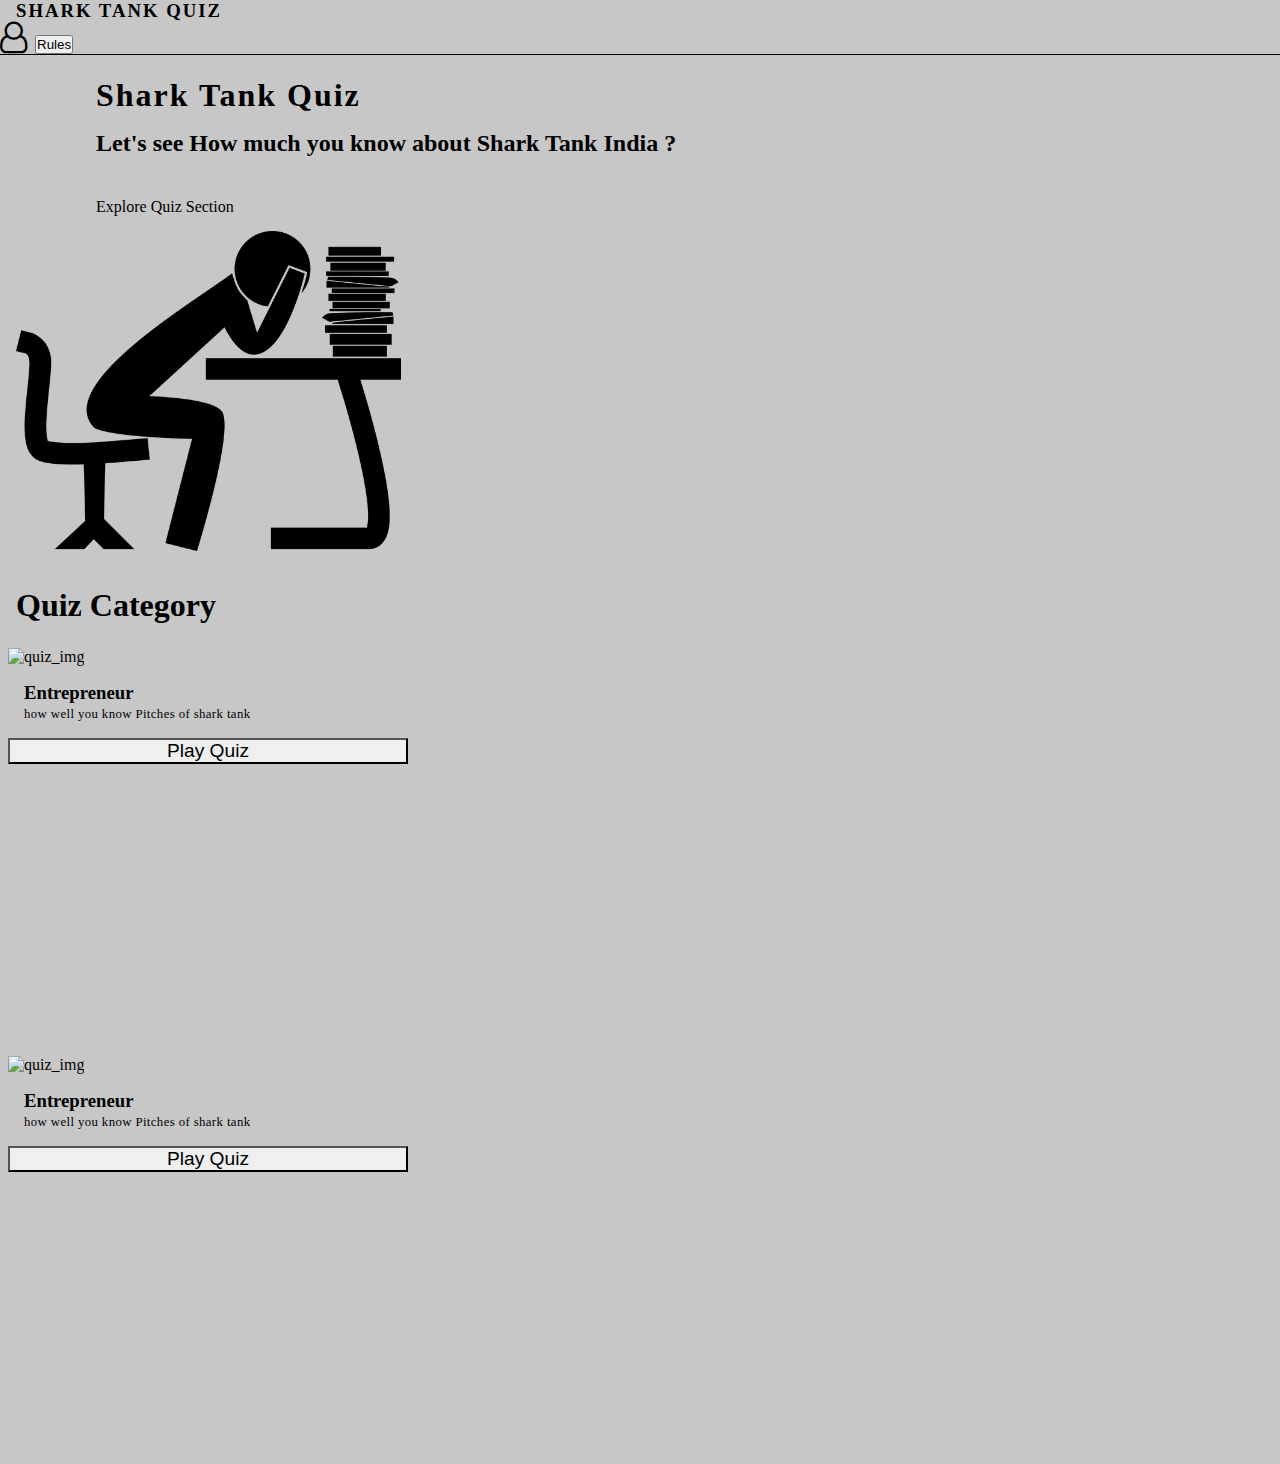
==== index.html @ 310ddfc2 "quiz homepage added" ====
<!DOCTYPE html>
<html lang="en">
<head>
    <meta charset="UTF-8">
    <meta http-equiv="X-UA-Compatible" content="IE=edge">
    <meta name="viewport" content="width=device-width, initial-scale=1.0">
    <link rel="stylesheet" href="https://cdnjs.cloudflare.com/ajax/libs/font-awesome/4.7.0/css/font-awesome.min.css">
    <link rel="stylesheet" href="https://falconui.netlify.app/styles.css">
    <link rel="stylesheet" href="/reset.css">
    <link rel="stylesheet" href="homepage.css">
    <title>Shark Tank Quiz</title>
</head>
    <div class="quiz-container">
        <ul class="quiz-navbar-container d-flex border-btm">
            <div class="navbar-title flex-center pad-lft">
                <h3 class="quiz-title txt-space">Shark Tank Quiz</h3>
            </div>
            <div class="navbar-user-info pad-rht">               
                <a href="/rules/rules.html">
                    <i class="fa fa-user-o fa-2x" aria-hidden="true">
                        <button class="btn btn-light nav-rules">Rules</button>
                    </i>
                </a>
            </div>
        </ul>
        <div class="quiz-main-content margin-top3">
            <div class="quiz-intro-section d-flex pad-1">
                <div class="intro-text">
                    <h1 class="txt-space">Shark Tank Quiz</h1>
                    <h2>Let's see How much you know about Shark Tank India ? </h2>
                    <a href="#explore" class="btn btn-light explore-btn w-fit">Explore Quiz Section</a>
                </div>
                <div>
                    <img src="/images/quiz.png" class="quiz-img w-fit " alt="quiz_img">
                </div>
            </div>
            <div class="quiz-category-section flex-center">
                <div class="quiz-category" id="explore">
                    <header class="quiz-category-header pad-1 text-center">Quiz Category</header>
                    <div class="quiz-category-sections flex-center margin-top3">
                        <div class="dismiss-card box-shadow">
                            <div class="card-img-container">
                                <img class="responsive-img" src="https://picsum.photos/200/300" alt="quiz_img">
                            </div>
                            <div class="dismiss-card__description">
                                <h3>Entrepreneur</h3>
                                <span>how well you know Pitches of shark tank</span>
                            </div>
                            <div class="card-btn-container">
                                <a href="/rules/rules.html">
                                    <button class="btn btn-light w-full">Play Quiz</button>
                                </a>
                            </div>
                        </div>   
                        <div class="dismiss-card box-shadow">
                            <div class="card-img-container">
                                <img class="responsive-img" src="https://picsum.photos/200/300" alt="quiz_img">
                            </div>
                            <div class="dismiss-card__description">
                                <h3>Entrepreneur</h3>
                                <span>how well you know Pitches of shark tank</span>
                            </div>
                            <div class="card-btn-container">
                                <a href="/rules/rules.html">
                                    <button class="btn btn-light w-full">Play Quiz</button>
                                </a>
                            </div>
                        </div>    
                    </div>
                </div>
            </div>
        </div>
    </div>
</body>
</html>
---- homepage.css ----
.quiz-container{
    background-color:#7b7c7d6d;
}
.quiz-navbar-container{
    flex-wrap: wrap;
    font-size: 1rem;
}
.quiz-title{
    text-transform: uppercase;
}
.intro-text{
    line-height: 3rem;
    text-align: left;
    margin-left: 5rem;
}
.explore-btn{
    display: block;
    margin: 0;
    margin-top: 1rem;
}
.quiz-img{
    height: 20rem;
    margin-right: 10rem;
}
.quiz-category-header{
    font-size: xx-large;
    font-weight: bolder;
}
.quiz-category-sections{
    align-content: center;
    flex-wrap: wrap;
    gap:2rem;
}
.dismiss-card{
    min-width: 300px;
    max-width: 400px;
    height: fit-content;
    min-height: 400px;
    max-height: 450px;
    margin: 0.5rem;
}
.card-img-container .responsive-img{
    width: 100%;
    height: 18rem;
}
.dismiss-card__description{
    padding: 1rem;
}
.card-btn-container .btn{
    font-size: 1.2rem;
    margin: 0 auto;
    border-radius: 0;
}
.dismiss-card__description span{
    font-size: 0.8rem;
    letter-spacing: 0.03em;
}
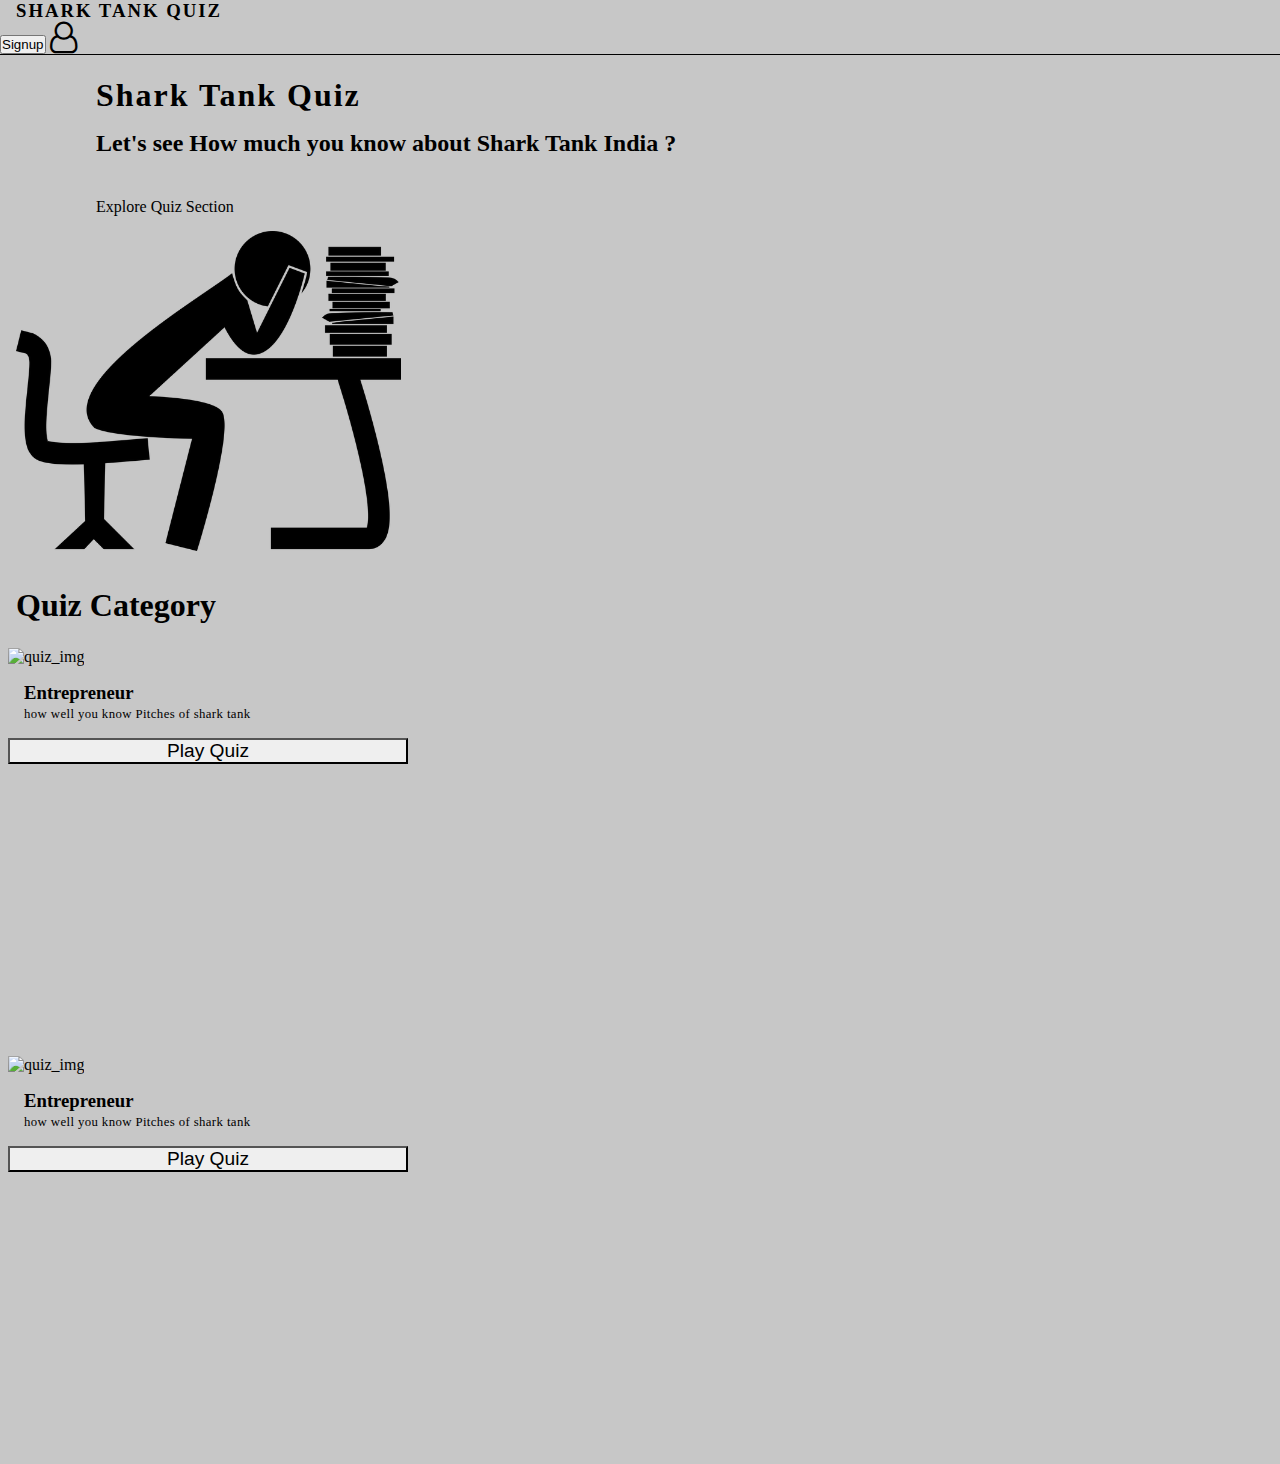
==== commit adae83f3: "different links added on buttons and icon" ====
--- a/index.html
+++ b/index.html
@@ -15,12 +15,13 @@
             <div class="navbar-title flex-center pad-lft">
                 <h3 class="quiz-title txt-space">Shark Tank Quiz</h3>
             </div>
-            <div class="navbar-user-info pad-rht">               
-                <a href="/rules/rules.html">
-                    <i class="fa fa-user-o fa-2x" aria-hidden="true">
-                        <button class="btn btn-light nav-rules">Rules</button>
-                    </i>
-                </a>
+            <div class="navbar-user-info pad-rht">
+                <button class="btn btn-light nav-rules">
+                    <a href="/auth/signup.html">Signup</a>
+                </button>                                  
+                <a href="/auth/login.html">
+                    <i class="fa fa-user-o fa-2x" aria-hidden="true"></i>
+                </a>            
             </div>
         </ul>
         <div class="quiz-main-content margin-top3">
--- a/homepage.css
+++ b/homepage.css
@@ -1,5 +1,5 @@
 .quiz-container{
-    background-color:#7b7c7d6d;
+    background-color:var(--bg-color);
 }
 .quiz-navbar-container{
     flex-wrap: wrap;
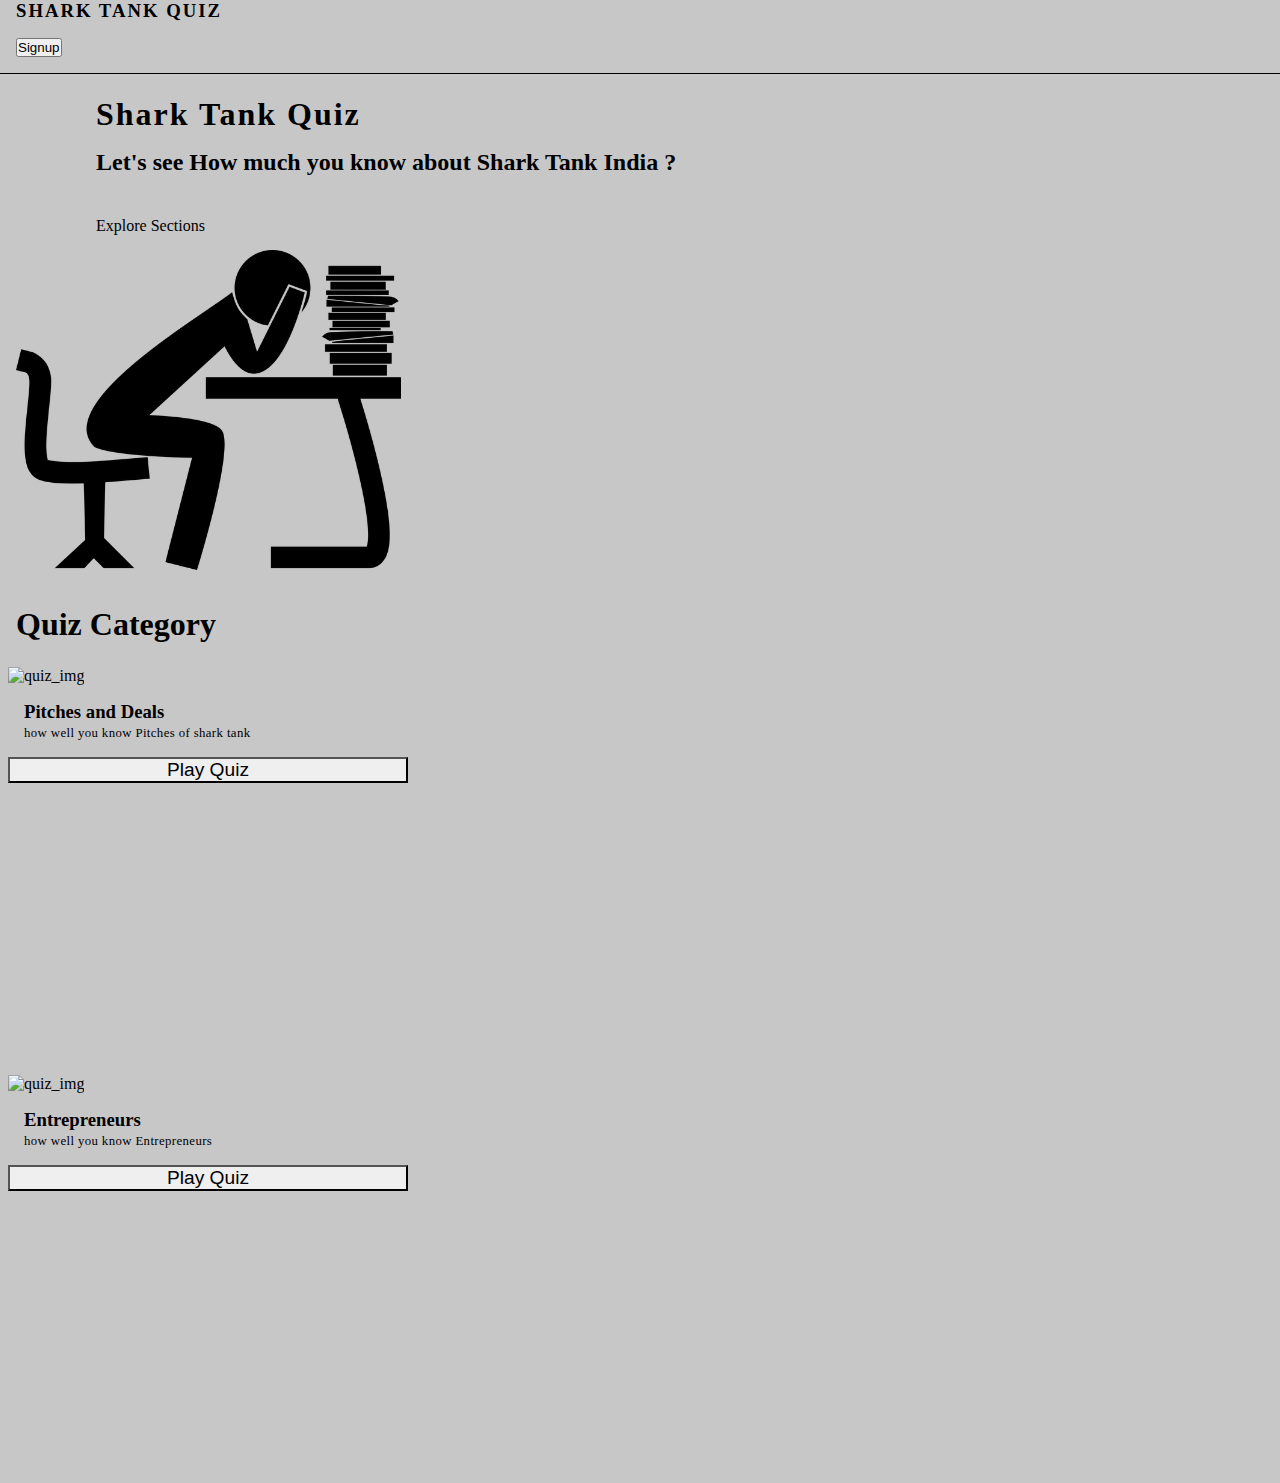
==== commit b4307c9f: "components refactored" ====
--- a/index.html
+++ b/index.html
@@ -4,23 +4,25 @@
     <meta charset="UTF-8">
     <meta http-equiv="X-UA-Compatible" content="IE=edge">
     <meta name="viewport" content="width=device-width, initial-scale=1.0">
-    <link rel="stylesheet" href="https://cdnjs.cloudflare.com/ajax/libs/font-awesome/4.7.0/css/font-awesome.min.css">
     <link rel="stylesheet" href="https://falconui.netlify.app/styles.css">
     <link rel="stylesheet" href="/reset.css">
     <link rel="stylesheet" href="homepage.css">
     <title>Shark Tank Quiz</title>
 </head>
+<body>
     <div class="quiz-container">
         <ul class="quiz-navbar-container d-flex border-btm">
             <div class="navbar-title flex-center pad-lft">
-                <h3 class="quiz-title txt-space">Shark Tank Quiz</h3>
+                <a href="/index.html">
+                    <h3 class="quiz-title txt-space uppercase">Shark Tank Quiz</h3>
+                </a>
             </div>
-            <div class="navbar-user-info pad-rht">
-                <button class="btn btn-light nav-rules">
+            <div class="navbar-user-info">
+                <button class="btn btn-light nav-rules mr-1">
                     <a href="/auth/signup.html">Signup</a>
                 </button>                                  
                 <a href="/auth/login.html">
-                    <i class="fa fa-user-o fa-2x" aria-hidden="true"></i>
+                    <i class="fa fa-user-o fa-2x mr-1" aria-hidden="true"></i>
                 </a>            
             </div>
         </ul>
@@ -29,7 +31,7 @@
                 <div class="intro-text">
                     <h1 class="txt-space">Shark Tank Quiz</h1>
                     <h2>Let's see How much you know about Shark Tank India ? </h2>
-                    <a href="#explore" class="btn btn-light explore-btn w-fit">Explore Quiz Section</a>
+                    <a href="#explore" class="btn btn-light explore-btn w-fit">Explore Sections</a>
                 </div>
                 <div>
                     <img src="/images/quiz.png" class="quiz-img w-fit " alt="quiz_img">
@@ -41,10 +43,10 @@
                     <div class="quiz-category-sections flex-center margin-top3">
                         <div class="dismiss-card box-shadow">
                             <div class="card-img-container">
-                                <img class="responsive-img" src="https://picsum.photos/200/300" alt="quiz_img">
+                                <img class="responsive-img" src="https://picsum.photos/id/1/200/300" alt="quiz_img">
                             </div>
                             <div class="dismiss-card__description">
-                                <h3>Entrepreneur</h3>
+                                <h3>Pitches and Deals</h3>
                                 <span>how well you know Pitches of shark tank</span>
                             </div>
                             <div class="card-btn-container">
@@ -55,11 +57,11 @@
                         </div>   
                         <div class="dismiss-card box-shadow">
                             <div class="card-img-container">
-                                <img class="responsive-img" src="https://picsum.photos/200/300" alt="quiz_img">
+                                <img class="responsive-img" src="https://picsum.photos/id/180/200/300" alt="quiz_img">
                             </div>
                             <div class="dismiss-card__description">
-                                <h3>Entrepreneur</h3>
-                                <span>how well you know Pitches of shark tank</span>
+                                <h3>Entrepreneurs</h3>
+                                <span>how well you know Entrepreneurs</span>
                             </div>
                             <div class="card-btn-container">
                                 <a href="/rules/rules.html">
--- a/homepage.css
+++ b/homepage.css
@@ -1,13 +1,3 @@
-.quiz-container{
-    background-color:var(--bg-color);
-}
-.quiz-navbar-container{
-    flex-wrap: wrap;
-    font-size: 1rem;
-}
-.quiz-title{
-    text-transform: uppercase;
-}
 .intro-text{
     line-height: 3rem;
     text-align: left;
@@ -15,7 +5,6 @@
 }
 .explore-btn{
     display: block;
-    margin: 0;
     margin-top: 1rem;
 }
 .quiz-img{
